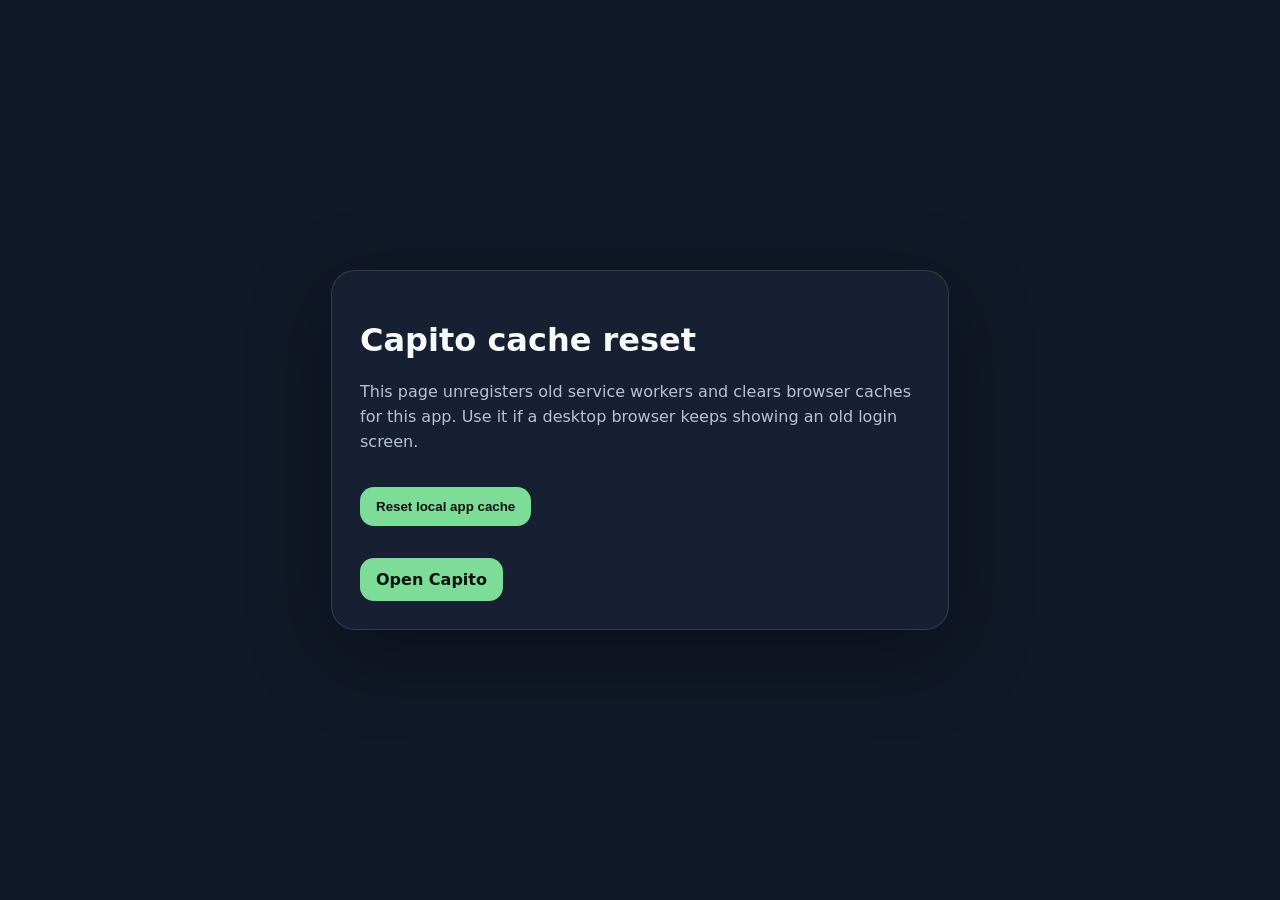
==== cache-reset.html @ 8a07a360 "slskdap" ====
<!doctype html>
<html lang="en">
<head>
  <meta charset="utf-8">
  <meta name="viewport" content="width=device-width,initial-scale=1">
  <title>Capito cache reset</title>
  <style>
    body{font-family:system-ui,-apple-system,Segoe UI,sans-serif;background:#111827;color:#f8fafc;margin:0;min-height:100vh;display:grid;place-items:center}
    main{width:min(560px,calc(100vw - 32px));background:#172033;border:1px solid rgba(255,255,255,.12);border-radius:24px;padding:28px;box-shadow:0 24px 80px rgba(0,0,0,.35)}
    button,a{display:inline-flex;margin-top:16px;border:0;border-radius:14px;padding:12px 16px;background:#7ddc98;color:#08120c;font-weight:800;text-decoration:none;cursor:pointer}
    p{color:#b8c2d6;line-height:1.55}
    code{background:rgba(255,255,255,.08);padding:2px 6px;border-radius:8px}
  </style>
</head>
<body>
  <main>
    <h1>Capito cache reset</h1>
    <p>This page unregisters old service workers and clears browser caches for this app. Use it if a desktop browser keeps showing an old login screen.</p>
    <button id="reset">Reset local app cache</button>
    <p id="status"></p>
    <a href="./index.html">Open Capito</a>
  </main>
  <script>
    async function resetCache(){
      const status = document.getElementById('status');
      status.textContent = 'Clearing...';
      if ('serviceWorker' in navigator) {
        const regs = await navigator.serviceWorker.getRegistrations();
        await Promise.all(regs.map(reg => reg.unregister()));
      }
      if ('caches' in window) {
        const keys = await caches.keys();
        await Promise.all(keys.map(key => caches.delete(key)));
      }
      status.textContent = 'Done. Open Capito again.';
    }
    document.getElementById('reset').addEventListener('click', resetCache);
  </script>
</body>
</html>
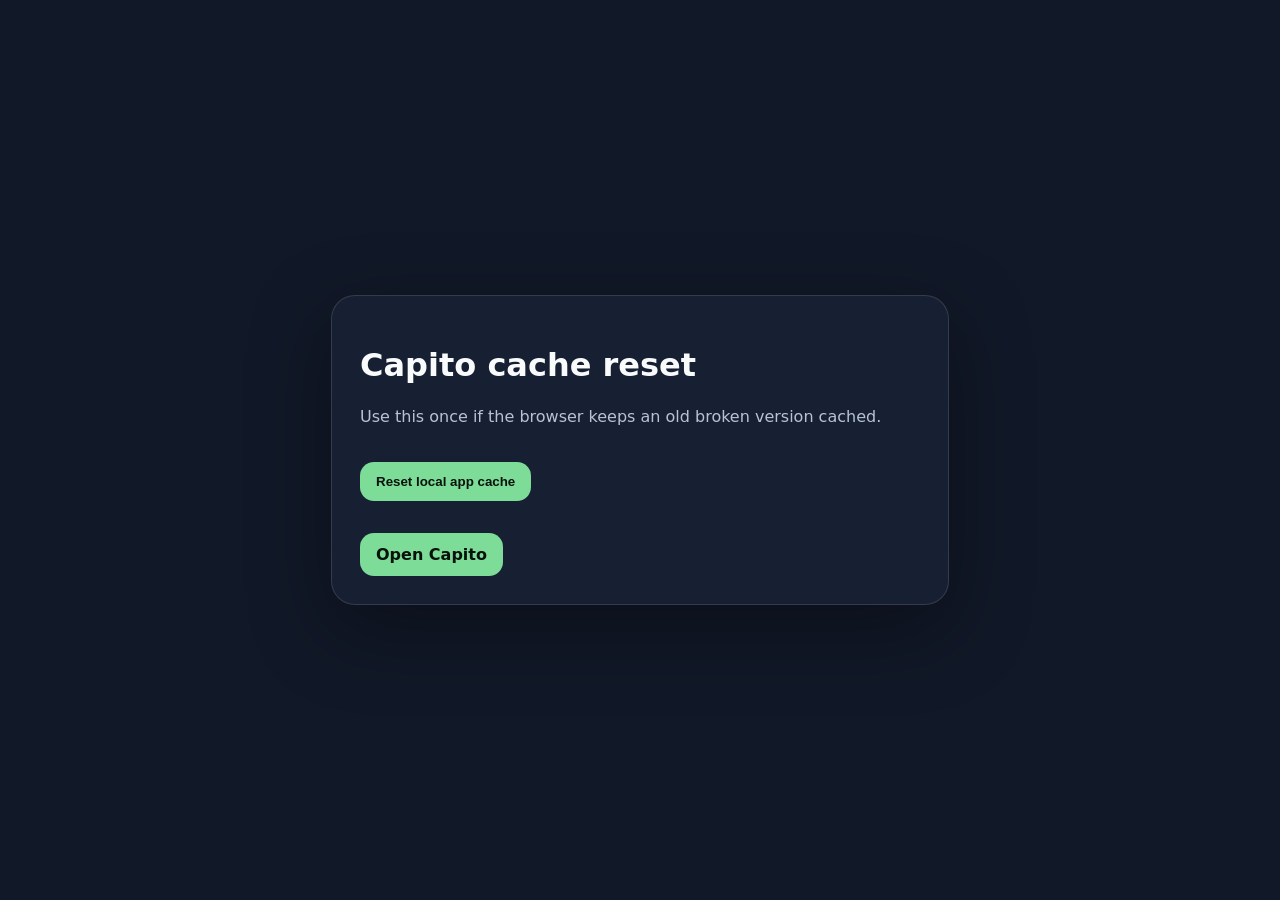
==== commit 817168b3: "login fix" ====
--- a/cache-reset.html
+++ b/cache-reset.html
@@ -9,19 +9,18 @@
     main{width:min(560px,calc(100vw - 32px));background:#172033;border:1px solid rgba(255,255,255,.12);border-radius:24px;padding:28px;box-shadow:0 24px 80px rgba(0,0,0,.35)}
     button,a{display:inline-flex;margin-top:16px;border:0;border-radius:14px;padding:12px 16px;background:#7ddc98;color:#08120c;font-weight:800;text-decoration:none;cursor:pointer}
     p{color:#b8c2d6;line-height:1.55}
-    code{background:rgba(255,255,255,.08);padding:2px 6px;border-radius:8px}
   </style>
 </head>
 <body>
   <main>
     <h1>Capito cache reset</h1>
-    <p>This page unregisters old service workers and clears browser caches for this app. Use it if a desktop browser keeps showing an old login screen.</p>
+    <p>Use this once if the browser keeps an old broken version cached.</p>
     <button id="reset">Reset local app cache</button>
     <p id="status"></p>
     <a href="./index.html">Open Capito</a>
   </main>
   <script>
-    async function resetCache(){
+    document.getElementById('reset').addEventListener('click', async () => {
       const status = document.getElementById('status');
       status.textContent = 'Clearing...';
       if ('serviceWorker' in navigator) {
@@ -33,8 +32,7 @@
         await Promise.all(keys.map(key => caches.delete(key)));
       }
       status.textContent = 'Done. Open Capito again.';
-    }
-    document.getElementById('reset').addEventListener('click', resetCache);
+    });
   </script>
 </body>
 </html>
